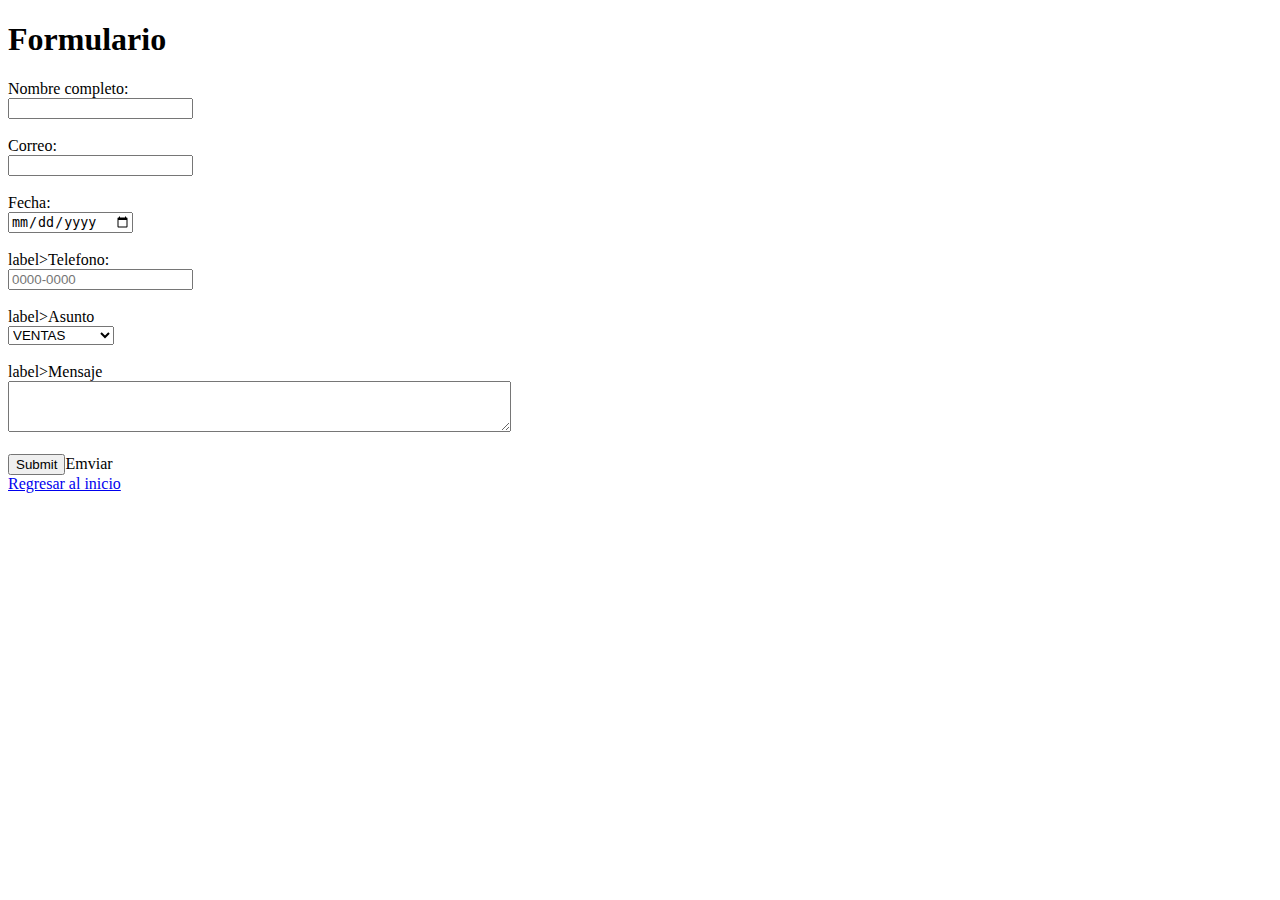
==== views/formularios.html @ 8f0e2d7f "Agregar archivos de proyecto." ====
﻿<!DOCTYPE html>

<html lang="en" xmlns="http://www.w3.org/1999/xhtml">
<head>
    <meta charset="utf-8" />
    <title>Formulario</title>

    <meta name="viewport" content="width=device-widch, inicial-scale=1-0" />
</head>
<body>
    <h1>Formulario</h1>
    <from>
        <label>Nombre completo:</label>
        <br>
        <input type="text" id="txtNombre" required>
        <br>
        <br>

        <label>Correo:</label>
        <br>
        <input type="email" id="txtCorreo" required>
        <br>
        <br>

        <label>Fecha:</label>
        <br>
        <input type="date" id="txtFecha" required>
        <br>
        <br>

        label>Telefono:</label>
        <br>
        <input type="tel" id="txtTelefono" placeholder="0000-0000" required>
        <br>
        <br>

        label>Asunto</label>
        <br>
        <select id="slAsunto">
            <option value="VENTAS">VENTAS</option>
            <option value="SOPORTE">SOPORTE</option>
            <option value="RECLAMOS">REACLAMOS</option>

        </select>
        <br>
        <br>
        label>Mensaje</label>
        <br>
        <textarea id="txtMensaje" rows="3" cols="60"> </textarea>
        <br>
        <br>
        
        <input type="submit">Emviar</button>
    </from>
    <!--direccionamiento-->
    <br>
    <a href="../index.html">Regresar al inicio</a>

</body>
</html>
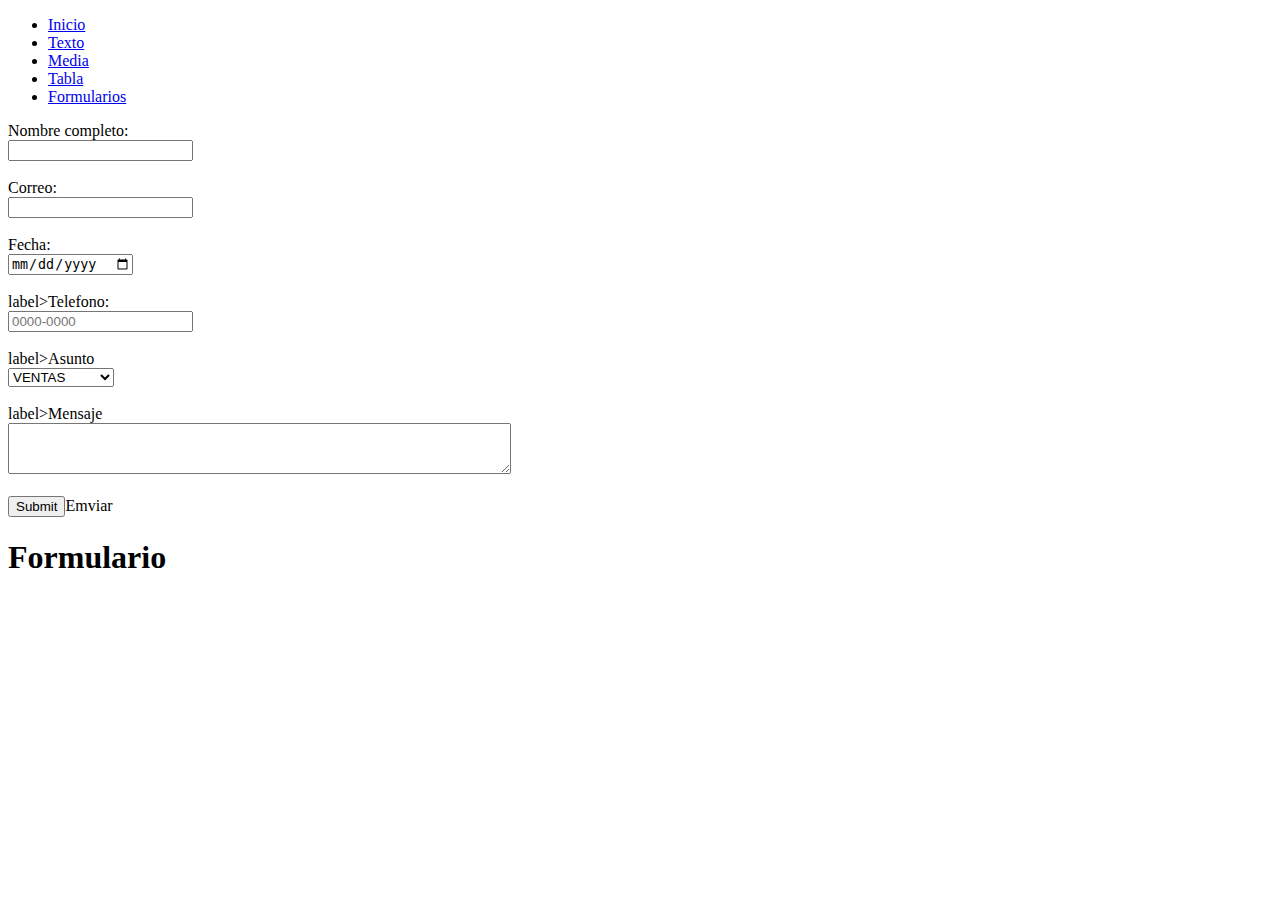
==== commit ae9ddfa9: "Realice cambios en madia, texto,formularios" ====
--- a/views/formularios.html
+++ b/views/formularios.html
@@ -8,8 +8,18 @@
     <meta name="viewport" content="width=device-widch, inicial-scale=1-0" />
 </head>
 <body>
-    <h1>Formulario</h1>
-    <from>
+    <header>
+        <ul>
+            <li> <a href="../index.html">Inicio </a></li>
+            <li> <a href="texto.html">Texto  </a></li>
+            <li> <a href="media.html">Media  </a></li>
+            <li> <a href="tabla.html">Tabla  </a></li>
+            <li> <a href="formularios.html">Formularios  </a></li>
+        </ul>
+    </header>
+    <main>
+        
+
         <label>Nombre completo:</label>
         <br>
         <input type="text" id="txtNombre" required>
@@ -51,10 +61,16 @@
         <br>
         
         <input type="submit">Emviar</button>
+    </main>
+    <footer>
+
+    </footer>
+    <h1>Formulario</h1>
+    <from>
     </from>
     <!--direccionamiento-->
-    <br>
-    <a href="../index.html">Regresar al inicio</a>
+    <!--<br>
+    <a href="../index.html">Regresar al inicio</a>-->
 
 </body>
 </html>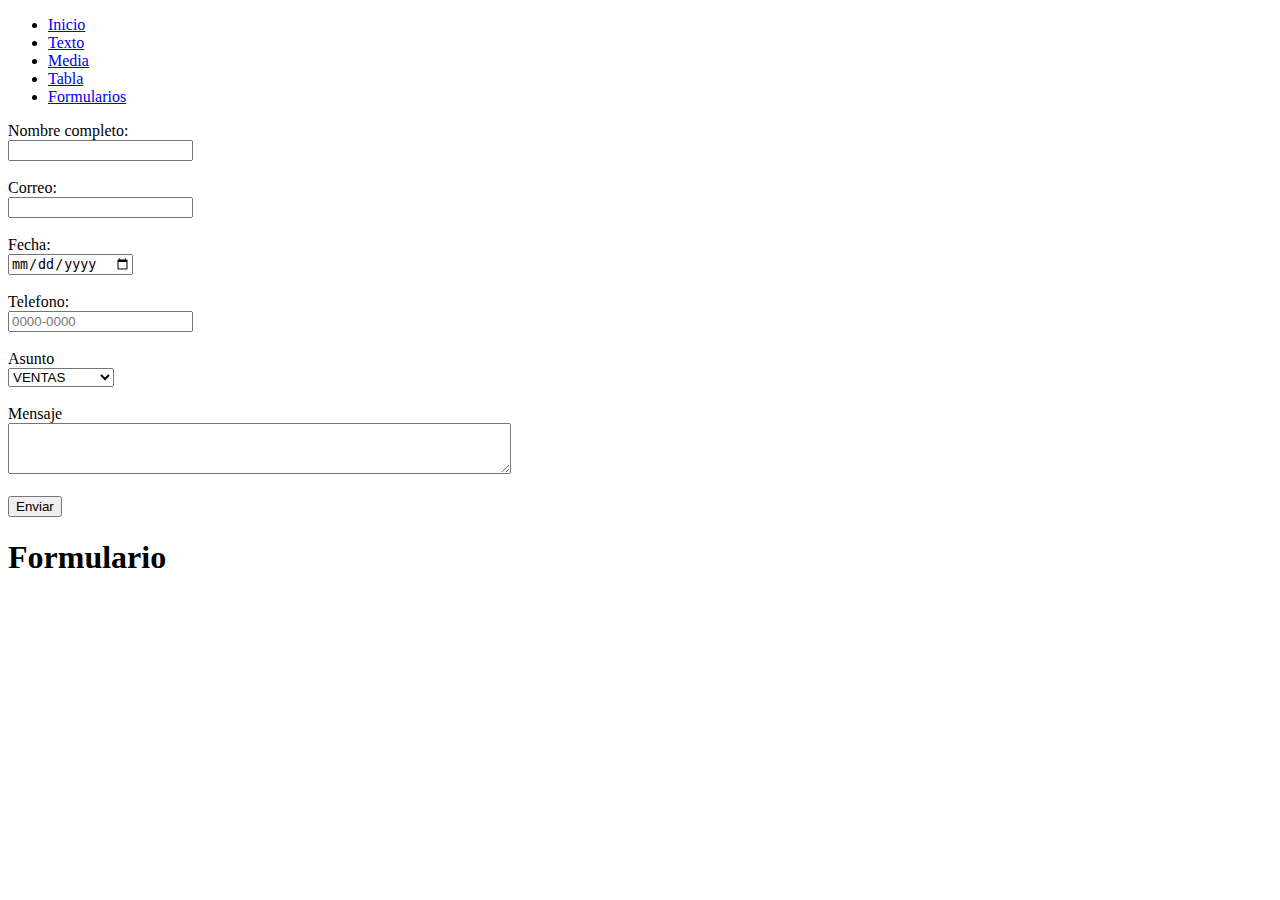
==== commit 0ee40616: "hice cambios en formulario y media" ====
--- a/views/formularios.html
+++ b/views/formularios.html
@@ -26,25 +26,25 @@
         <br>
         <br>
 
-        <label>Correo:</label>
+      <label>Correo:</label>
         <br>
         <input type="email" id="txtCorreo" required>
         <br>
         <br>
 
-        <label>Fecha:</label>
+      <label>Fecha:</label>
         <br>
         <input type="date" id="txtFecha" required>
         <br>
         <br>
 
-        label>Telefono:</label>
+        <label>Telefono:</label>
         <br>
         <input type="tel" id="txtTelefono" placeholder="0000-0000" required>
         <br>
         <br>
 
-        label>Asunto</label>
+        <label>Asunto</label>
         <br>
         <select id="slAsunto">
             <option value="VENTAS">VENTAS</option>
@@ -54,13 +54,13 @@
         </select>
         <br>
         <br>
-        label>Mensaje</label>
+        <label>Mensaje</label>
         <br>
         <textarea id="txtMensaje" rows="3" cols="60"> </textarea>
         <br>
         <br>
         
-        <input type="submit">Emviar</button>
+        <button type="submit">Enviar</button>
     </main>
     <footer>
 
